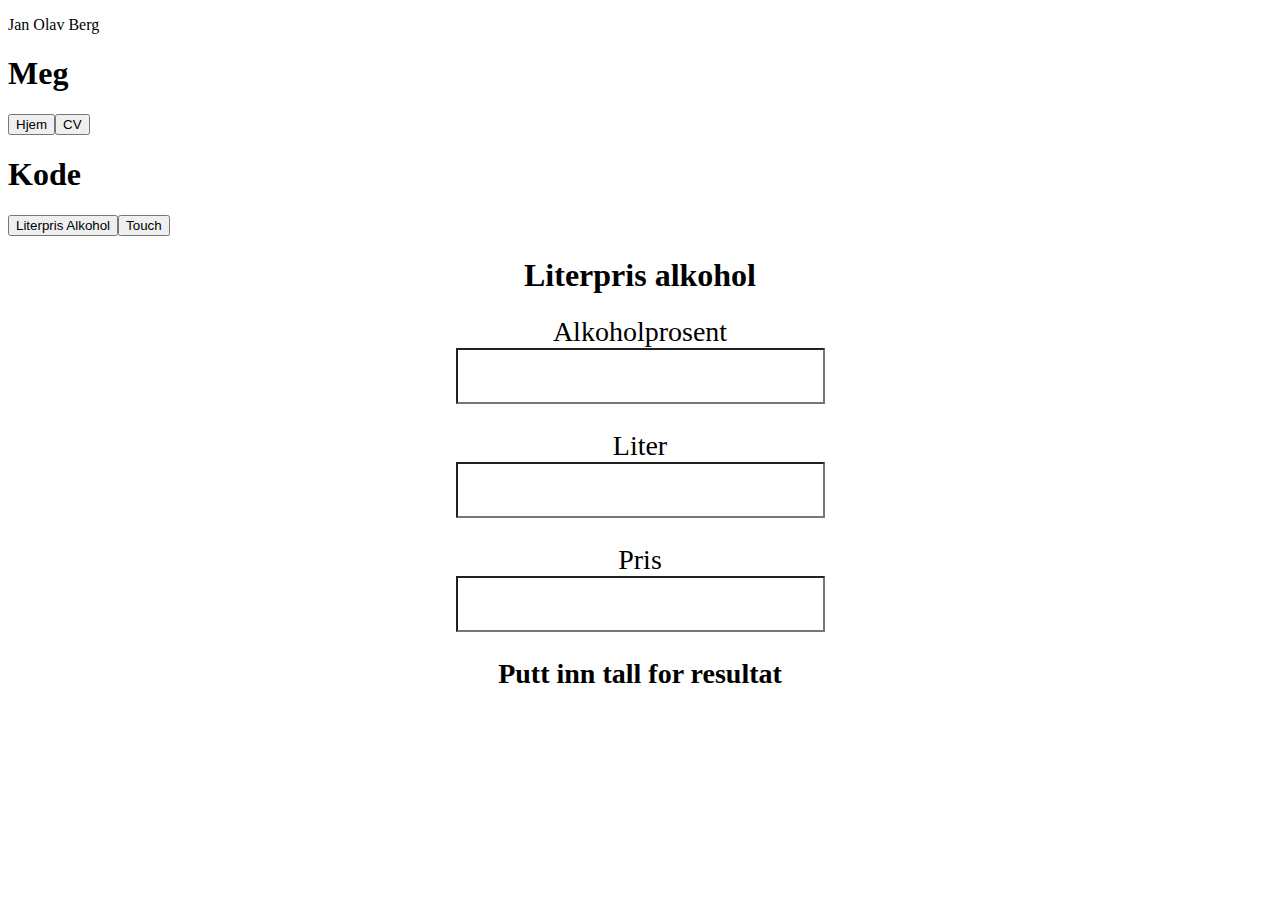
==== alko_pris.html @ 20624272 "renamed css file to force client-side reload" ====
<!DOCTYPE html>
<html lang="nor">
<style>
	#main_screen {
		background-image: url('https://live.staticflickr.com/1464/24060063701_90f43e248d_b.jpg');
		background-size: cover;
		background-repeat: no-repeat;
		text-align: center;
	}

	label, output, input {
		background-color: rgba(255, 255, 255, 0.8);
		padding: 2px;
		height: 48px;
		margin-bottom: 8px;
		font-size: 28px;
	}	
</style>

<head>
	<title>Literpris Alkohol</title>
	<link rel="icon" href="https://cdn.iconscout.com/icon/premium/png-512-thumb/beer-bottle-17-695200.png">
	<link rel="stylesheet" href="defaultv2.css">
	<script src="mainv2.js" defer></script>
	<meta name="viewport" content="width=device-width, initial-scale=1.0">
	<meta name="description" content="Calculates price for the amount alchol in a beverage. A relative always asked me questions related to this, so I made this for him">
</head>

<body onload="load_frame()">
	<div id=header></div>
    <div id="menu" ></div>

	<div id="main_screen">
		<h1 style="background-color: rgba(255, 255, 255, 0.8);">Literpris alkohol</h1>

		<form oninput="x.value = (price.value / (liter.value * (percent.value / 100))).toFixed(2)">
			<label for="percent">Alkoholprosent</label><br>
			<input type="number" id="percent" tag="50"><br><br>

			<label for="liter">Liter</label><br>
			<input type="number" id="liter" tag="25"><br><br>

			<label for="price">Pris</label><br>
			<input type="number" id="price"><br><br>

			<b>
				<output name="x" for="price liter percent">
					Putt inn tall for resultat
				</output>
				<b>
		</form>
	</div>
</body>

</html>
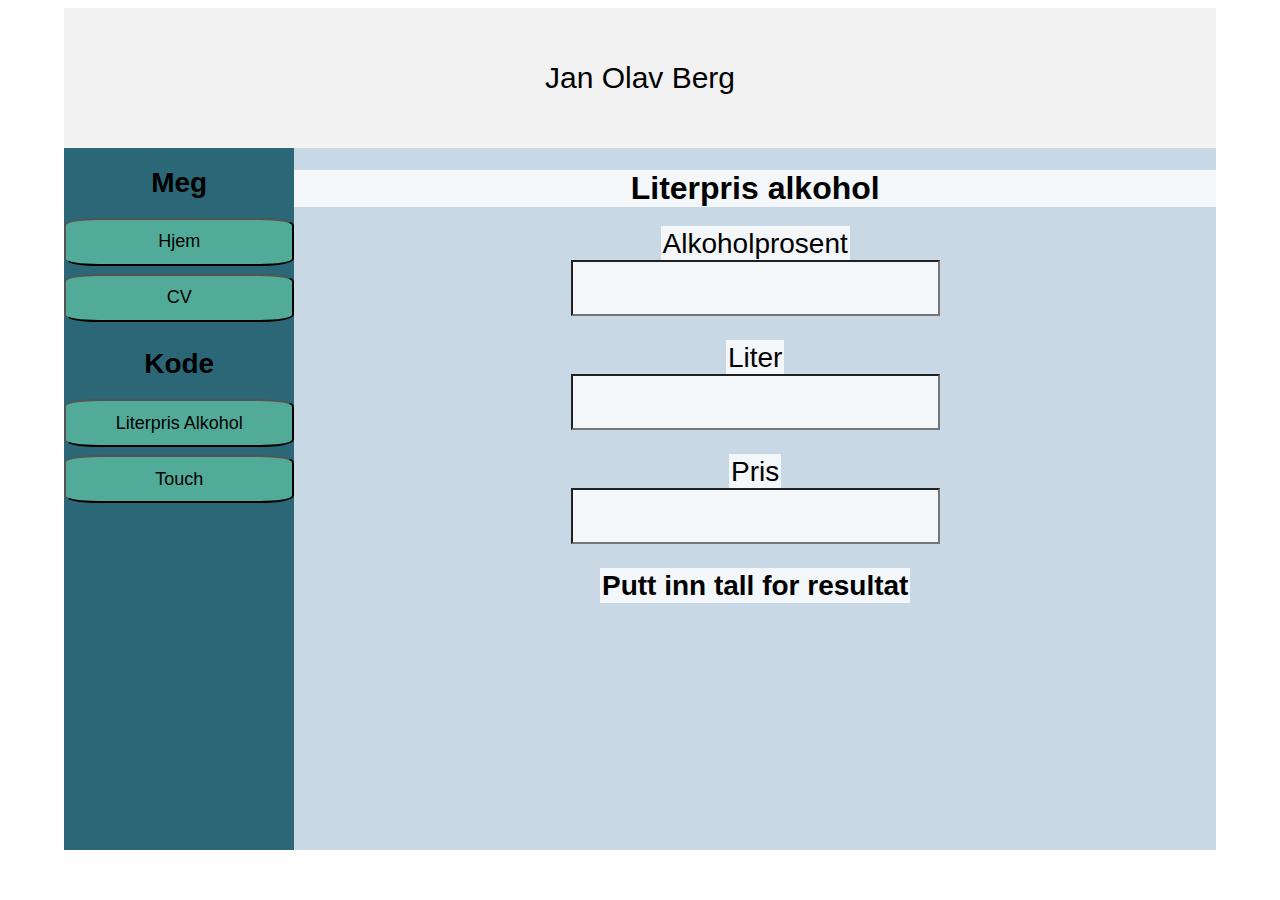
==== commit f6acf232: "created css and js folder, moved files, changed references" ====
--- a/alko_pris.html
+++ b/alko_pris.html
@@ -20,8 +20,8 @@
 <head>
 	<title>Literpris Alkohol</title>
 	<link rel="icon" href="https://cdn.iconscout.com/icon/premium/png-512-thumb/beer-bottle-17-695200.png">
-	<link rel="stylesheet" href="defaultv2.css">
-	<script src="mainv2.js" defer></script>
+	<link rel="stylesheet" href="css/defaultv2.css">
+	<script src="js/mainv2.js" defer></script>
 	<meta name="viewport" content="width=device-width, initial-scale=1.0">
 	<meta name="description" content="Calculates price for the amount alchol in a beverage. A relative always asked me questions related to this, so I made this for him">
 </head>
--- a/css/defaultv2.css
+++ b/css/defaultv2.css
@@ -0,0 +1,46 @@
+html {
+    height: 100%;
+}
+body {
+    font-family: Verdana, Geneva, Tahoma, sans-serif;
+    background-size: 100%;
+    margin-left: 5%;
+    margin-right: 5%;
+    background-color: #ffffff;
+    height: 78%;
+    overflow: hidden;
+}
+
+#header{
+    background-color: #f2f2f2;
+    font-size: 30px;
+    padding: 2%;
+    text-align: center;
+}
+
+#menu{
+    font-size: 14px;
+    text-align: center;
+    background-color: #2b6777;
+    width: 20%;
+    height: 100%;
+    float: left;
+}
+
+button {
+    background-color: #52ab98;
+    font-size: large;
+    width: 100%;
+    height: 48px;
+    border-radius: 15%;
+    margin-bottom: 8px;
+}
+
+#main_screen {
+    margin: 0;
+    float: left;
+    width: 80%;
+    background-color: #c8d8e4;
+    height: 100%;
+    width: 80%;
+}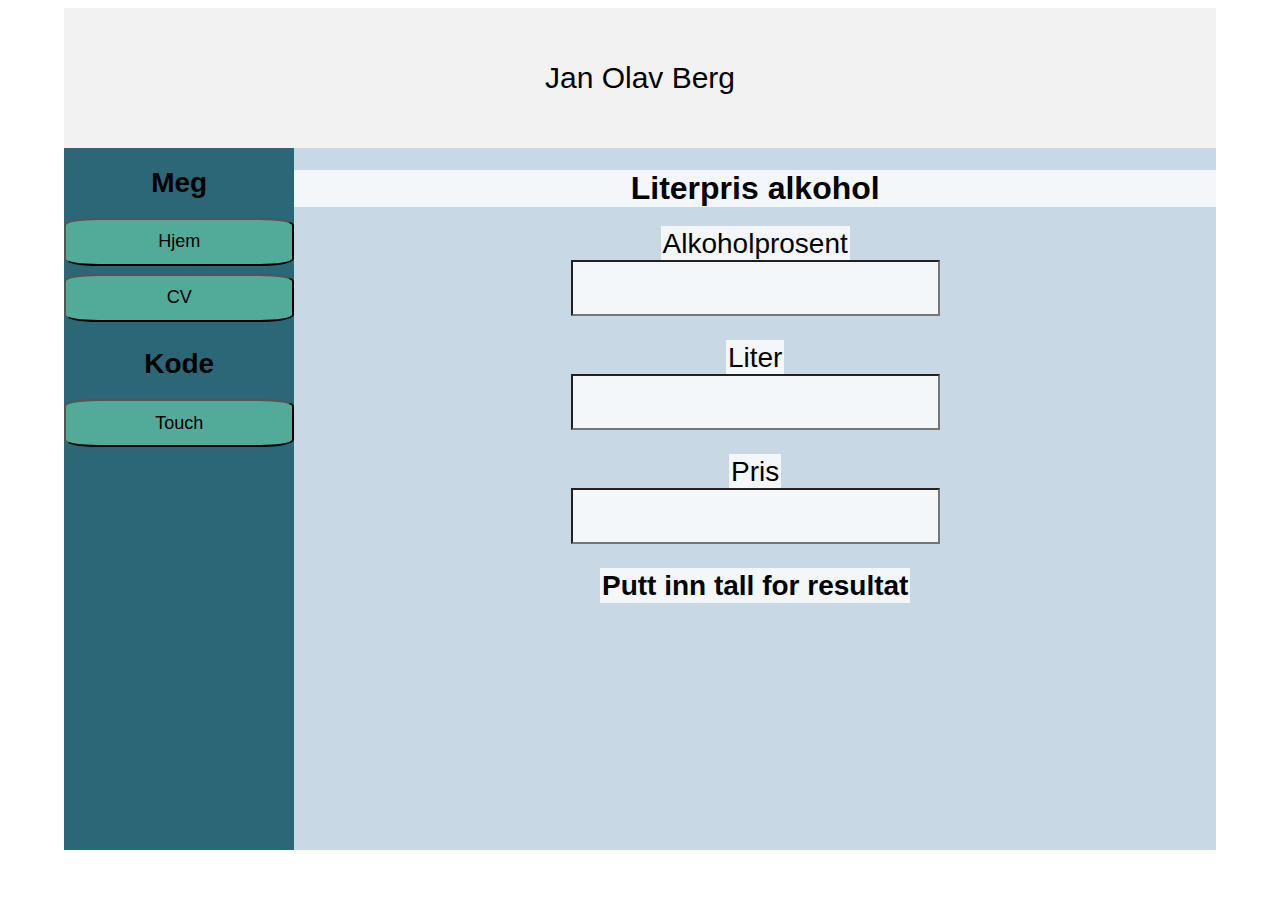
==== commit fabb8c07: "updated name main.js to force client update" ====
--- a/alko_pris.html
+++ b/alko_pris.html
@@ -1,27 +1,12 @@
 <!DOCTYPE html>
 <html lang="nor">
-<style>
-	#main_screen {
-		background-image: url('https://live.staticflickr.com/1464/24060063701_90f43e248d_b.jpg');
-		background-size: cover;
-		background-repeat: no-repeat;
-		text-align: center;
-	}
-
-	label, output, input {
-		background-color: rgba(255, 255, 255, 0.8);
-		padding: 2px;
-		height: 48px;
-		margin-bottom: 8px;
-		font-size: 28px;
-	}	
-</style>
 
 <head>
 	<title>Literpris Alkohol</title>
 	<link rel="icon" href="https://cdn.iconscout.com/icon/premium/png-512-thumb/beer-bottle-17-695200.png">
 	<link rel="stylesheet" href="css/defaultv2.css">
-	<script src="js/mainv2.js" defer></script>
+	<link rel="stylesheet" href="css/alko_pris.css">
+	<script src="js/mainv3.js" defer></script>
 	<meta name="viewport" content="width=device-width, initial-scale=1.0">
 	<meta name="description" content="Calculates price for the amount alchol in a beverage. A relative always asked me questions related to this, so I made this for him">
 </head>
--- a/css/alko_pris.css
+++ b/css/alko_pris.css
@@ -0,0 +1,14 @@
+#main_screen {
+    background-image: url('https://live.staticflickr.com/1464/24060063701_90f43e248d_b.jpg');
+    background-size: cover;
+    background-repeat: no-repeat;
+    text-align: center;
+}
+
+label, output, input {
+    background-color: rgba(255, 255, 255, 0.8);
+    padding: 2px;
+    height: 48px;
+    margin-bottom: 8px;
+    font-size: 28px;
+}	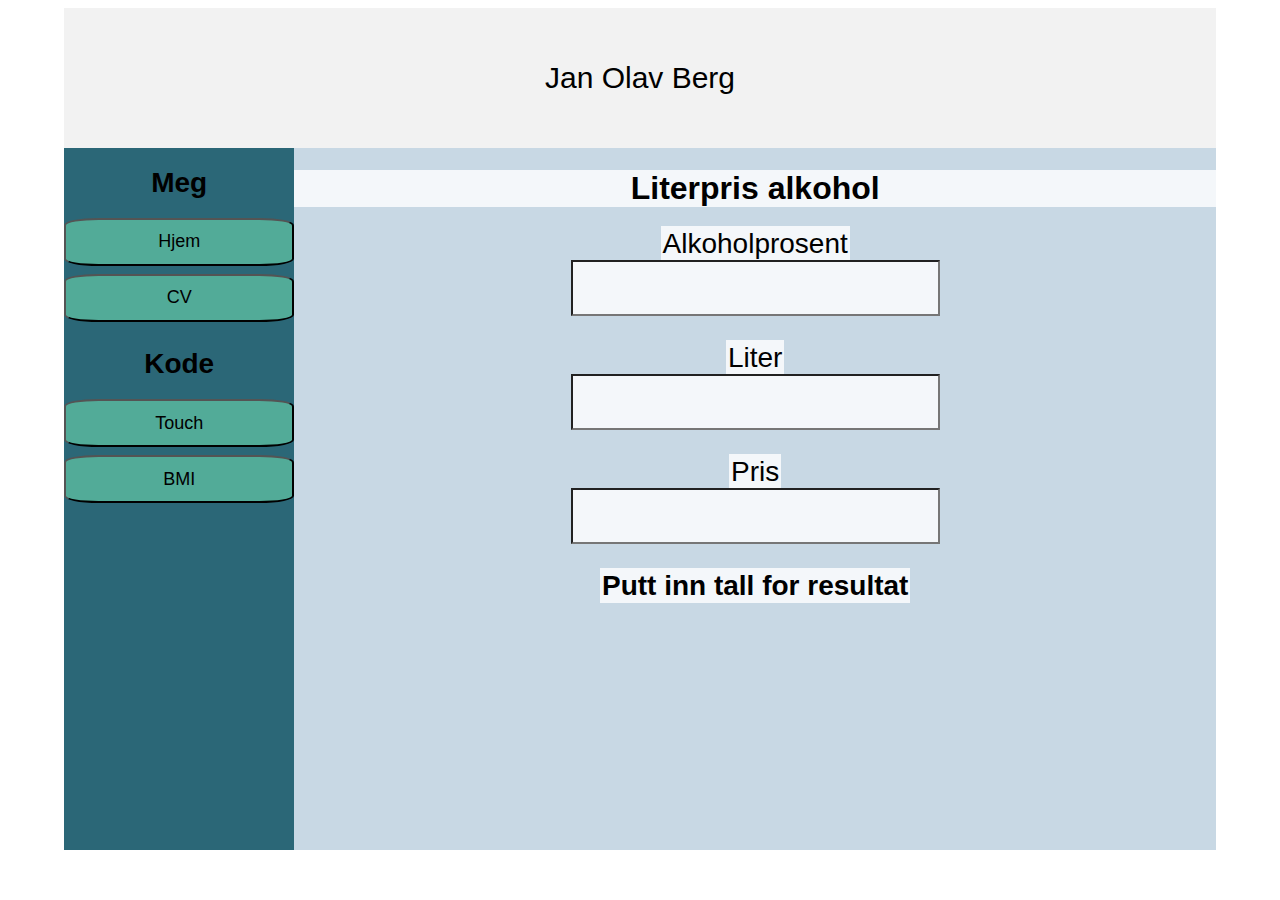
==== commit 58498668: "renamed default.css to force client reload" ====
--- a/alko_pris.html
+++ b/alko_pris.html
@@ -4,9 +4,10 @@
 <head>
 	<title>Literpris Alkohol</title>
 	<link rel="icon" href="https://cdn.iconscout.com/icon/premium/png-512-thumb/beer-bottle-17-695200.png">
-	<link rel="stylesheet" href="css/defaultv2.css">
+	<link rel="stylesheet" href="css/defaultv4.css">
 	<link rel="stylesheet" href="css/alko_pris.css">
 	<script src="js/mainv3.js" defer></script>
+	<meta charset="UTF-8">
 	<meta name="viewport" content="width=device-width, initial-scale=1.0">
 	<meta name="description" content="Calculates price for the amount alchol in a beverage. A relative always asked me questions related to this, so I made this for him">
 </head>
--- a/css/defaultv4.css
+++ b/css/defaultv4.css
@@ -0,0 +1,48 @@
+html {
+    height: 100%;
+}
+body {
+    font-family: Verdana, Geneva, Tahoma, sans-serif;
+    background-size: 100%;
+    margin-left: 5%;
+    margin-right: 5%;
+    background-color: #ffffff;
+    height: 78%;
+    overflow: hidden;
+}
+
+#header{
+    background-color: #f2f2f2;
+    font-size: 30px;
+    padding: 2%;
+    text-align: center;
+}
+
+#menu{
+    font-size: 14px;
+    text-align: center;
+    background-color: #2b6777;
+    width: 20%;
+    height: 100%;
+    float: left;
+}
+
+button {
+    background-color: #52ab98;
+    font-size: large;
+    width: 100%;
+    height: 48px;
+    border-radius: 15%;
+    margin-bottom: 8px;
+}
+
+#main_screen {
+    margin: 0;
+    text-align: center;
+    float: left;
+    width: 80%;
+    background-color: #c8d8e4;
+    height: 100%;
+    width: 80%;
+    overflow: auto;
+}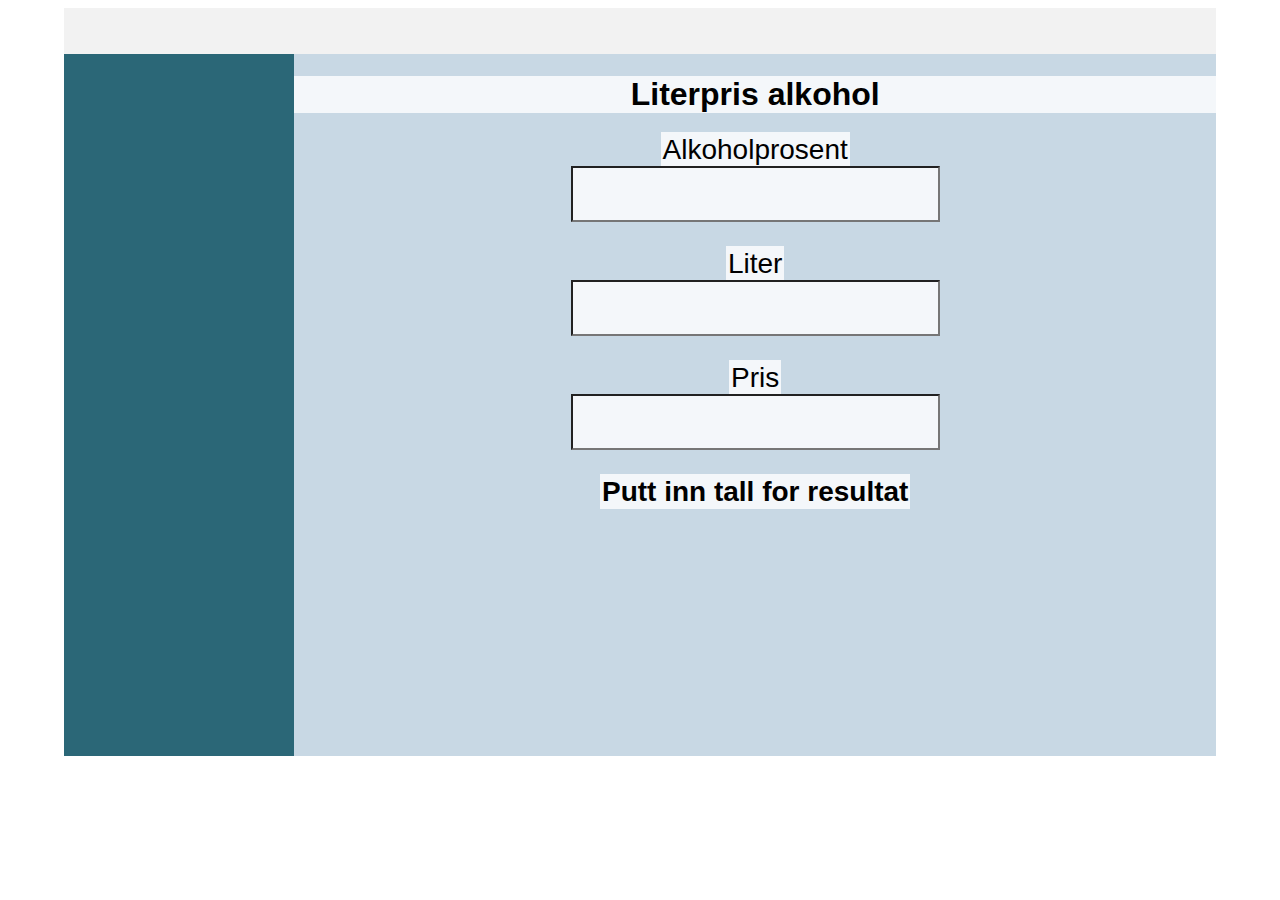
==== commit 8f1bae88: "reduced decimals output in bmi" ====
--- a/alko_pris.html
+++ b/alko_pris.html
@@ -6,7 +6,7 @@
 	<link rel="icon" href="https://cdn.iconscout.com/icon/premium/png-512-thumb/beer-bottle-17-695200.png">
 	<link rel="stylesheet" href="css/defaultv4.css">
 	<link rel="stylesheet" href="css/alko_pris.css">
-	<script src="js/mainv3.js" defer></script>
+	<script src="js/mainv4.js" defer></script>
 	<meta charset="UTF-8">
 	<meta name="viewport" content="width=device-width, initial-scale=1.0">
 	<meta name="description" content="Calculates price for the amount alchol in a beverage. A relative always asked me questions related to this, so I made this for him">
